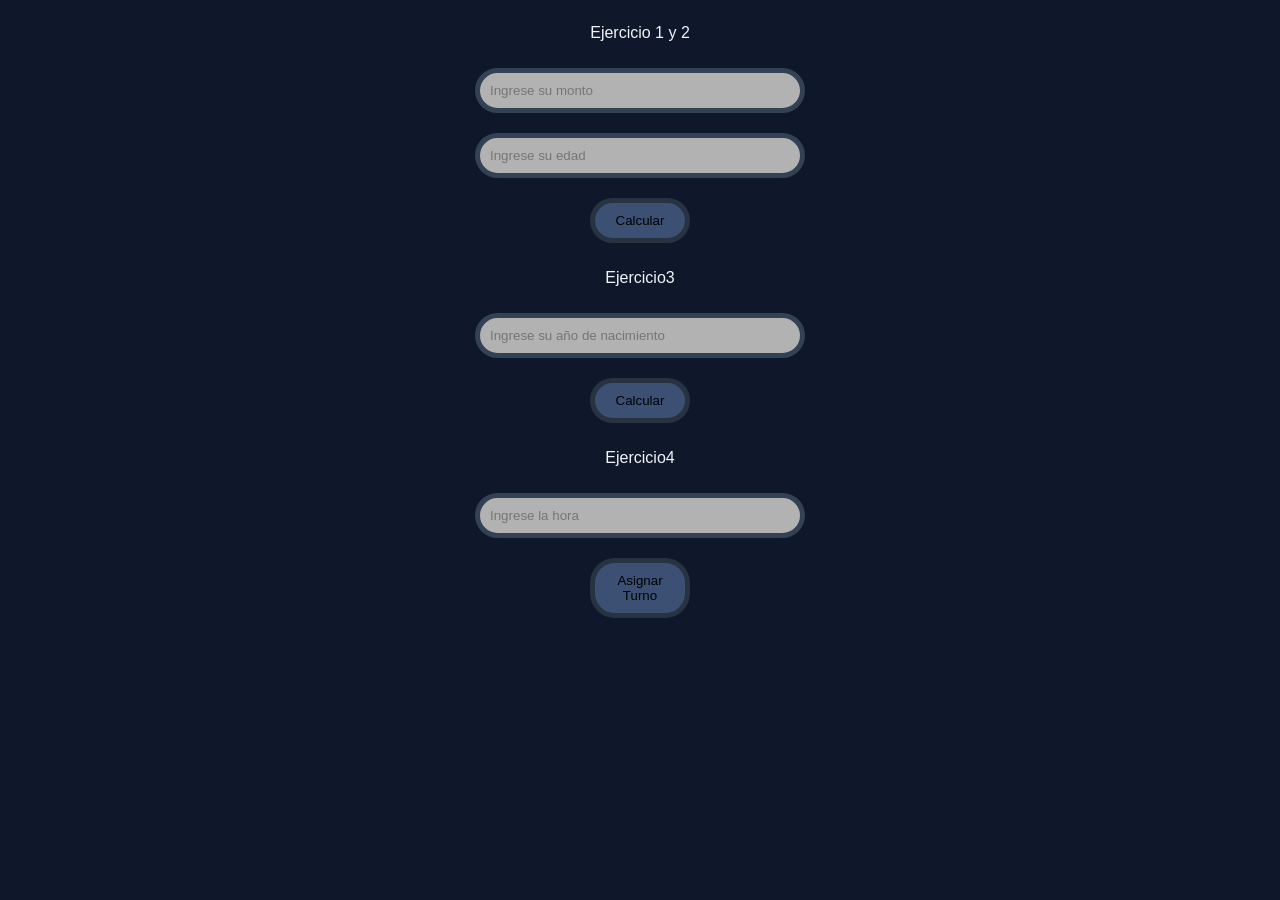
==== Tp extra/index.html @ 79b66e0e "2 de septiembre" ====
<!DOCTYPE html>
<html lang="en">
<head>
    <meta charset="UTF-8">
    <meta name="viewport" content="width=device-width, initial-scale=1.0">
    <title>Document</title>
    <link rel="stylesheet" href="style.css">
</head>
<body>
<!-- Ejercicio 1 y 2 -->
    <p id="texto1">Ejercicio 1 y 2</p>
        <input type="number" id="inputmonto1" placeholder="Ingrese su monto">
        <input type="number" id="inputedad" placeholder="Ingrese su edad">
    <button id="descuento">Calcular</button>

<!-- Ejercicio 3 -->
    <p id="texto2">Ejercicio3</p>
        <input type="number" id="inputaño" placeholder="Ingrese su año de nacimiento">
    <button id="btnaño">Calcular</button>

    <!-- Ejercicio 4 -->
    <p id="texto4">Ejercicio4</p>
        <input type="number" id="inputHora" placeholder="Ingrese la hora">
    <button id="btnTurno">Asignar Turno</button>
</body>
<script src="app.js"></script>
</html>
---- Tp extra/style.css ----
body{
    display: flex;
    align-items: center;
    flex-direction: column;
    font-family: 'Lucida Sans', 'Lucida Sans Regular', 'Lucida Grande', 'Lucida Sans Unicode', Geneva, Verdana, sans-serif;
    background-color: #0F172A;
    color: #F1F5F9;
    text-align: center;
   }
input{
 margin: 10px;
 padding: 10px;
 background-color: #b2b2b2;
 width: 300px;
 border-radius: 25px;
 border: 5px solid #334155;
   }
button{
 margin: 10px;
 padding: 10px;
 background-color: #3b5073;
 width: 100px;
 border-radius: 25px;
 border: 5px solid #283341;
   }
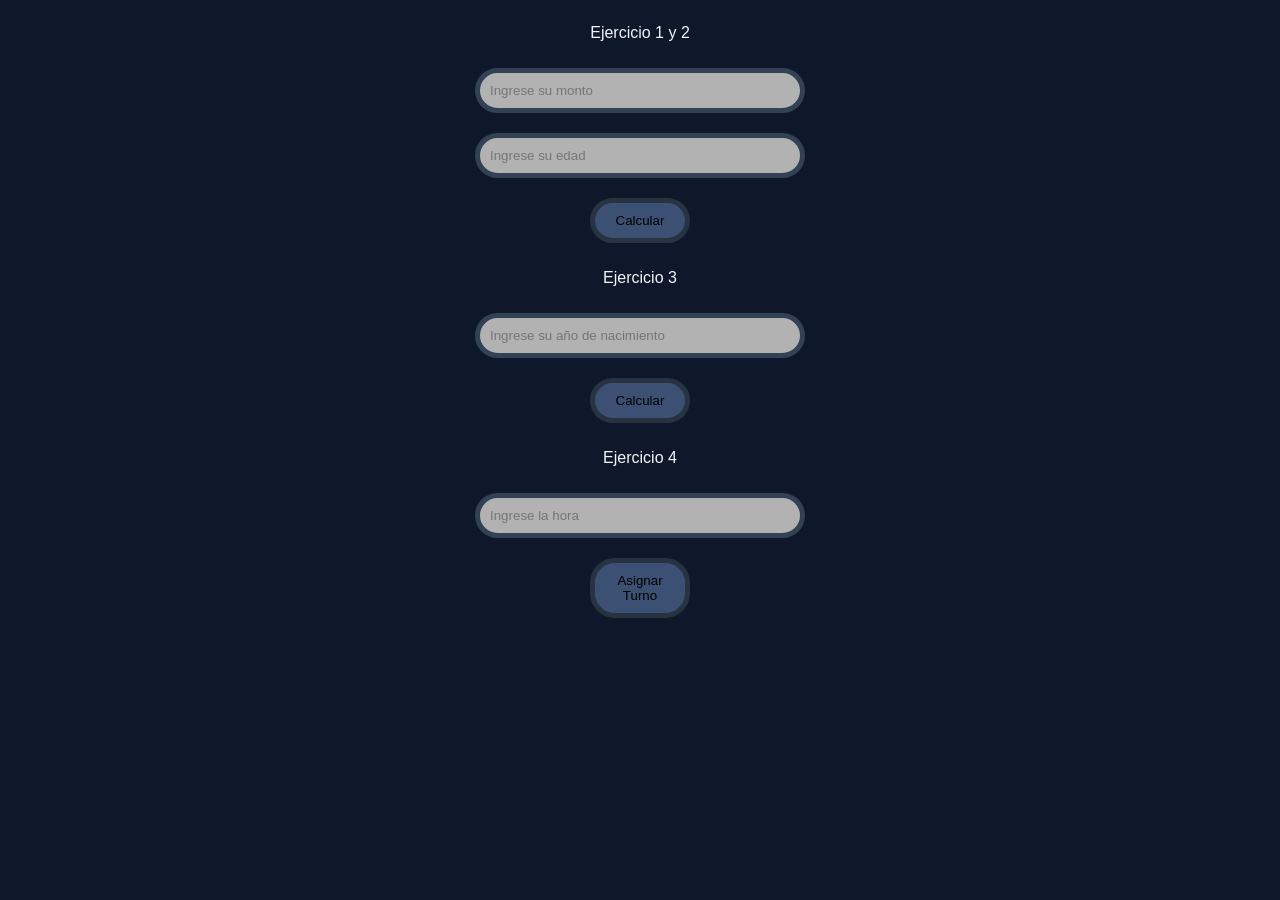
==== commit 9225bf7a: "3 de septiembre" ====
--- a/Tp extra/index.html
+++ b/Tp extra/index.html
@@ -9,17 +9,17 @@
 <body>
 <!-- Ejercicio 1 y 2 -->
     <p id="texto1">Ejercicio 1 y 2</p>
-        <input type="number" id="inputmonto1" placeholder="Ingrese su monto">
+        <input type="number" id="inputmonto" placeholder="Ingrese su monto">
         <input type="number" id="inputedad" placeholder="Ingrese su edad">
-    <button id="descuento">Calcular</button>
+    <button id="btndescuento">Calcular</button>
 
 <!-- Ejercicio 3 -->
-    <p id="texto2">Ejercicio3</p>
+    <p id="texto2">Ejercicio 3</p>
         <input type="number" id="inputaño" placeholder="Ingrese su año de nacimiento">
     <button id="btnaño">Calcular</button>
 
     <!-- Ejercicio 4 -->
-    <p id="texto4">Ejercicio4</p>
+    <p id="texto3">Ejercicio 4</p>
         <input type="number" id="inputHora" placeholder="Ingrese la hora">
     <button id="btnTurno">Asignar Turno</button>
 </body>
